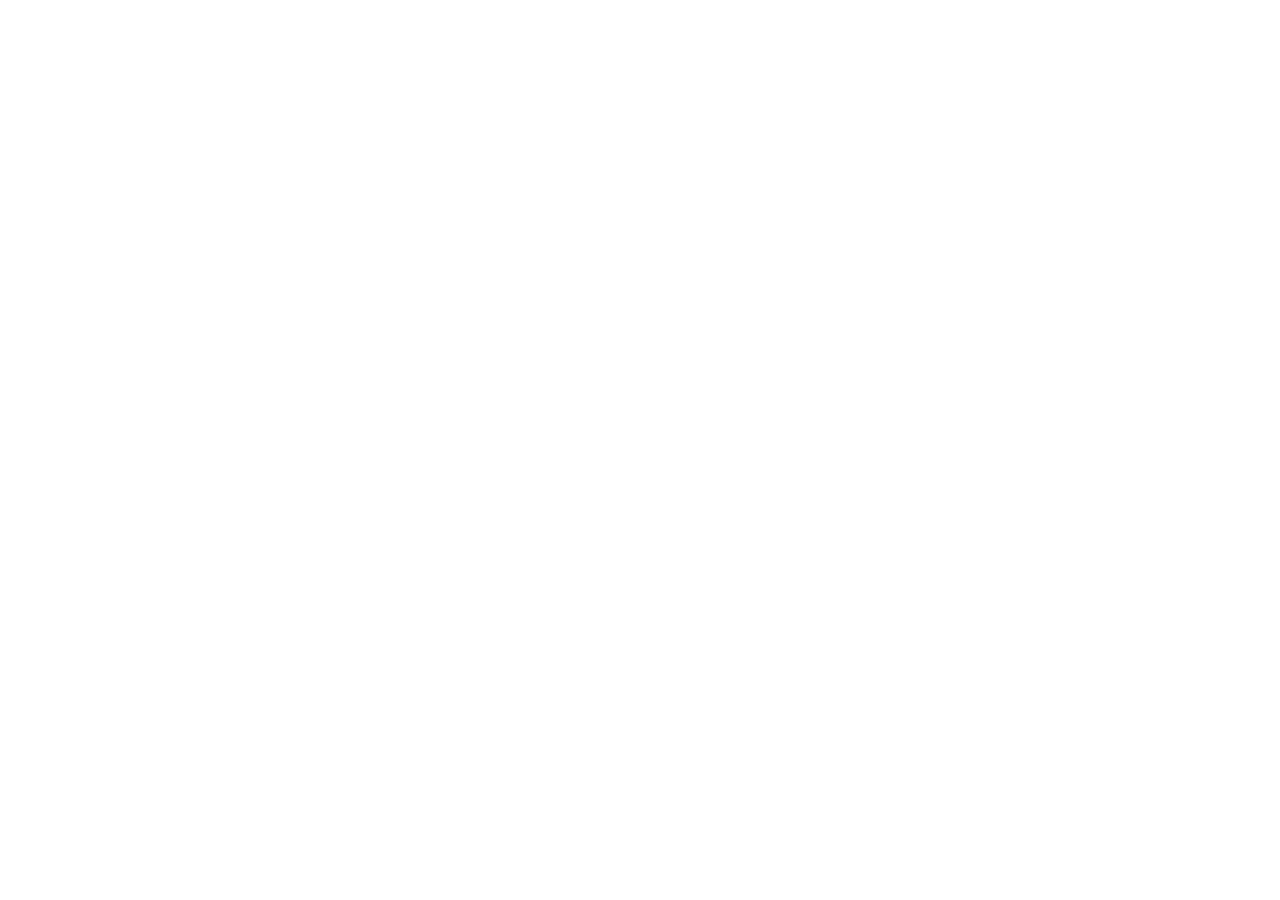
==== pages/documentation.html @ f466d63e "first commit" ====
<!DOCTYPE html>
<html lang="en">
<head>
    <meta charset="UTF-8">
    <meta name="viewport" content="width=device-width, initial-scale=1.0">
    <title>Vinlanda</title>
</head>
<body>
    
</body>
</html>
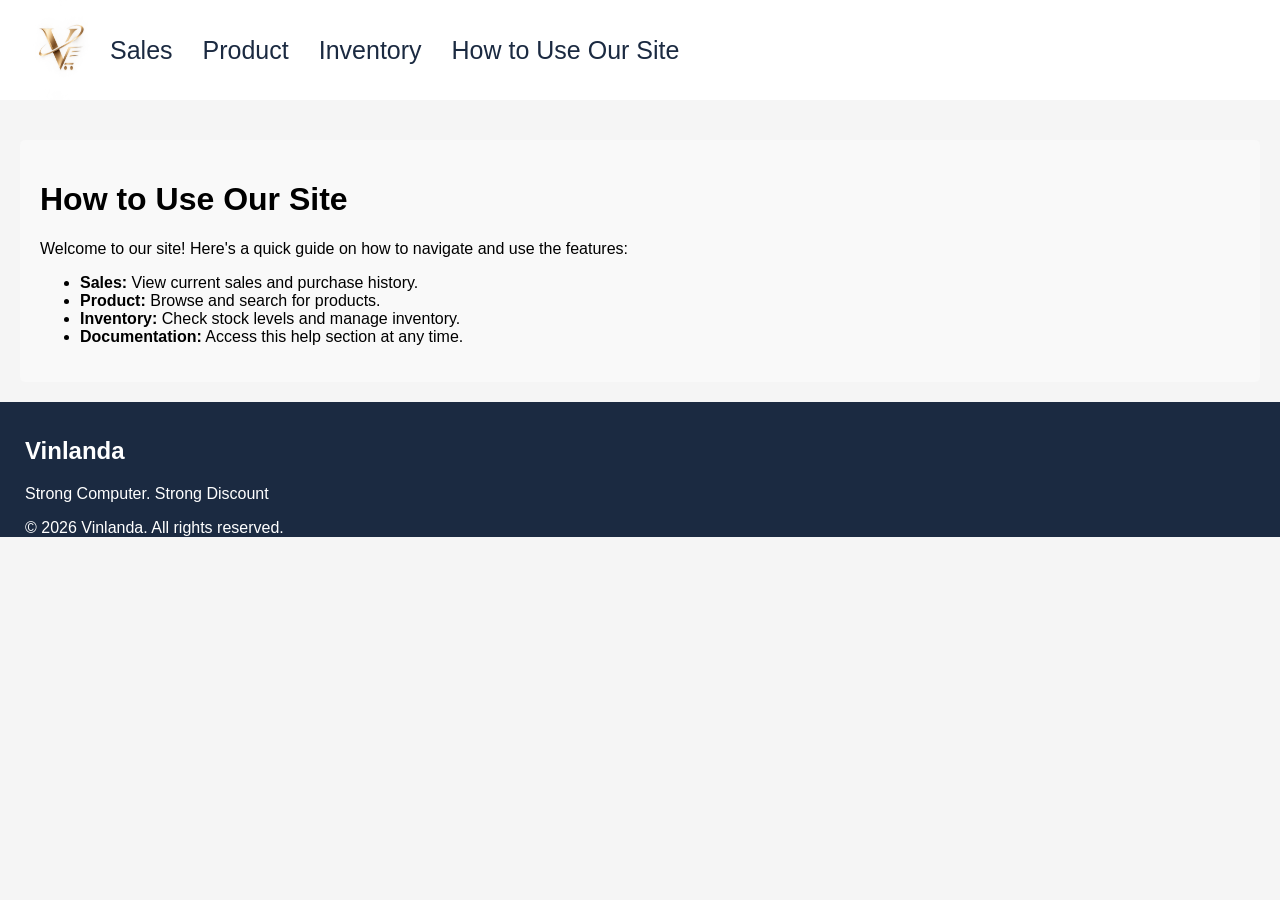
==== commit 565cf3d7: "Add inventory, documentation styles and homepage updates Co-Authored-By: Claude Opus 5.5 <noreply@an" ====
--- a/pages/documentation.html
+++ b/pages/documentation.html
@@ -4,8 +4,39 @@
     <meta charset="UTF-8">
     <meta name="viewport" content="width=device-width, initial-scale=1.0">
     <title>Vinlanda</title>
+    <link rel="stylesheet" href="../styles/base.css">
+    <link rel="stylesheet" href="../styles/documentation.css">
+    <script src="../script.js" defer></script>
 </head>
 <body>
-    
+    <header>
+        <nav>
+            <img src="../favicon/android-chrome-192x192.png">
+            <p>Vinlanda</p> 
+            <ul>
+                <li><a href="../index.html">Sales</a></li>
+                <li><a href="product.html">Product</a></li>
+                <li><a href="inventory.html">Inventory</a></li>
+                <li><a href="documentation.html">How to Use Our Site</a></li>
+            </ul>
+        </nav>
+    </header>
+    <main>
+        <div>
+            <h1>How to Use Our Site</h1>
+            <p>Welcome to our site! Here's a quick guide on how to navigate and use the features:</p>
+            <ul>
+                <li><strong>Sales:</strong> View current sales and purchase history.</li>
+                <li><strong>Product:</strong> Browse and search for products.</li>
+                <li><strong>Inventory:</strong> Check stock levels and manage inventory.</li>
+                <li><strong>Documentation:</strong> Access this help section at any time.</li>
+            </ul>
+        </div>
+    </main>
+    <footer>
+        <h2>Vinlanda</h2>
+        <p>Strong Computer. Strong Discount</p>
+        <p>&copy; 2026 Vinlanda. All rights reserved.</p>
+    </footer>
 </body>
 </html>
--- a/styles/base.css
+++ b/styles/base.css
@@ -0,0 +1,167 @@
+*{
+    box-sizing:border-box;
+    font-family:Arial, Helvetica, sans-serif;
+    
+}
+
+body{
+    background-color: #F5F5F5;
+    margin: 0;
+}
+nav{
+    background-color: white;
+    height: 100px;
+    display: flex;
+    flex-direction: row;
+    align-items: center;
+    width: 100%;
+}
+
+nav img{
+    height: 100px;
+    width: 100px;
+    margin-left: 10px;
+}
+nav p{
+    font-weight: bold;
+    font-size: 22px;
+    display: none;
+}
+nav ul{
+    display: flex;
+    gap: 30px;
+    justify-content: space-around;
+    padding:0;
+}
+nav ul li{
+    
+    list-style-type: none;
+    display: inline-block;
+}
+nav ul li a{
+    text-decoration: none;
+    color: #1B2A41;
+    font-size:25px;
+    font-weight: 500;
+}
+
+main{
+    margin-top: 20px;
+    display: flex;
+    flex-direction: column;
+    gap: 20px;
+}
+main >h2{
+    margin-left: 16px;
+}
+
+#sale-box{
+    background-color: #1B2A41;
+    border-radius: 10px;
+    padding: 20px;
+    margin: 20px auto;
+    display: flex;
+    flex-direction: column;
+    gap: 20px;
+    align-items: center;
+    max-width: 1400px;
+}
+#sale-box img {
+    width:300px;
+    height: auto;
+    border-radius: 10px;
+    object-fit: cover;
+    object-position: center;
+    flex-shrink: 0;
+}
+#sale-box p:first-of-type{
+    
+    color: #1B2A41;
+    background-color: #D4A017;
+    border-radius: 10px;
+    display: inline ;
+    padding: 5px
+}
+
+#sale-box h2{
+    color: white;
+}
+
+#sale-box p{
+    color: white;
+}
+
+.discount-box{
+    background-color: antiquewhite;
+    margin: 0 auto;
+    display: grid;
+    grid-template-columns: 1fr 1fr;
+    justify-items: center;
+    width: 90%;
+    max-width: 1600px;
+    gap: 16px 10% ;
+}
+
+.discount{
+    width: 100%;
+    max-width: 200px;
+}
+.discount img{
+    width: 100%;
+    max-width: 200px;
+    height: auto;
+    border-radius: 5px;
+}
+
+.discount div{
+    background-color: white;
+    padding: 8px;
+}
+.discount .price{
+    font-size: 24px;
+    font-weight: bold;
+}
+
+.discount .price span{
+    font-size: 16px;
+    font-weight: normal;
+    text-decoration: line-through;
+}
+
+.discount button{
+    background-color: #D4A017;
+    border: none;
+    color: #1B2A41;
+    padding: 10px;
+    border-radius: 5px;
+}
+
+.discount button:hover{
+    background-color: #1B2A41;
+    color: #D4A017;
+    cursor: pointer;
+}
+
+footer{
+    background-color: #1B2A41;
+    color:white;
+    height: auto;
+    padding-top: 15px;
+    padding-left: 25px;
+    
+}
+
+@media(min-width: 768px){
+    .discount-box{
+        grid-template-columns: repeat(3, 1fr);
+    }
+}
+
+@media(min-width: 1024px){
+    .discount-box{
+        grid-template-columns: repeat(4, 1fr);
+    }
+    main>h2{
+        margin-left: 111px;
+    }
+}
--- a/styles/documentation.css
+++ b/styles/documentation.css
@@ -0,0 +1,6 @@
+div{
+    margin: 20px;
+    padding: 20px;
+    background-color: #f9f9f9;
+    border-radius: 5px;
+}
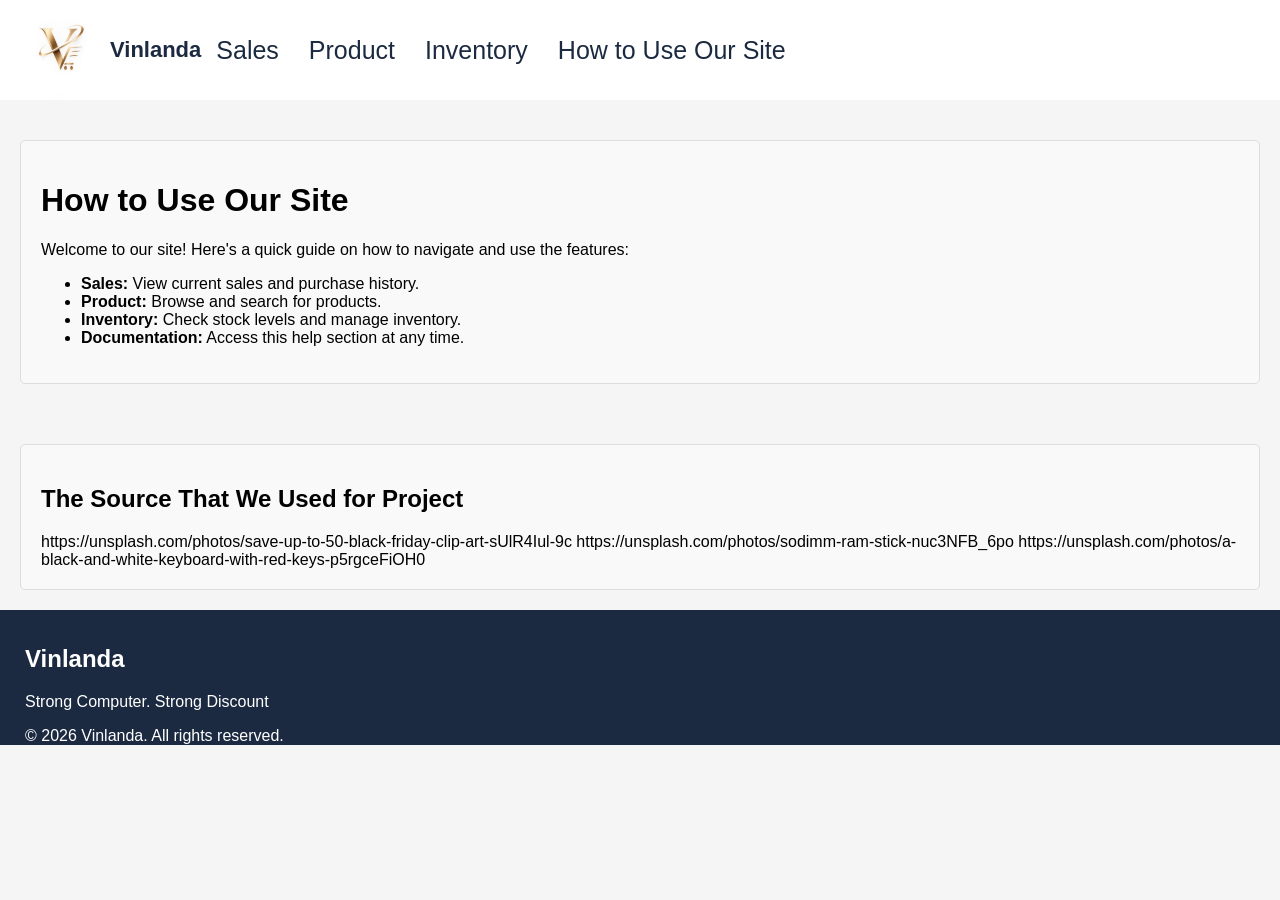
==== commit 055ca5b2: "Add product page styles and update homepage, documentation, and scripts Co-Authored-By: Claude Opus " ====
--- a/pages/documentation.html
+++ b/pages/documentation.html
@@ -32,6 +32,13 @@
                 <li><strong>Documentation:</strong> Access this help section at any time.</li>
             </ul>
         </div>
+
+        <div>
+            <h2>The Source That We Used for Project</h2>
+            <a>https://unsplash.com/photos/save-up-to-50-black-friday-clip-art-sUlR4Iul-9c</a>
+            <a>https://unsplash.com/photos/sodimm-ram-stick-nuc3NFB_6po</a>
+            <a>https://unsplash.com/photos/a-black-and-white-keyboard-with-red-keys-p5rgceFiOH0</a>
+        </div>
     </main>
     <footer>
         <h2>Vinlanda</h2>
--- a/styles/base.css
+++ b/styles/base.css
@@ -25,7 +25,13 @@
 nav p{
     font-weight: bold;
     font-size: 22px;
+}
+nav p:first-of-type{
     display: none;
+}
+nav ul ~ p{
+    margin-left: auto;
+    margin-right: 15px;
 }
 nav ul{
     display: flex;
@@ -43,6 +49,10 @@
     color: #1B2A41;
     font-size:25px;
     font-weight: 500;
+}
+
+nav p{
+    color: #1B2A41;
 }
 
 main{
@@ -92,7 +102,7 @@
 }
 
 .discount-box{
-    background-color: antiquewhite;
+    
     margin: 0 auto;
     display: grid;
     grid-template-columns: 1fr 1fr;
@@ -100,11 +110,13 @@
     width: 90%;
     max-width: 1600px;
     gap: 16px 10% ;
+    margin-bottom: 20px;
 }
 
 .discount{
     width: 100%;
     max-width: 200px;
+    
 }
 .discount img{
     width: 100%;
@@ -142,6 +154,10 @@
     cursor: pointer;
 }
 
+.discount .id, .discount .quantity{
+    font-size: 12px;
+    color: #1B2A41;
+}
 footer{
     background-color: #1B2A41;
     color:white;
@@ -152,12 +168,21 @@
 }
 
 @media(min-width: 768px){
+
+    nav p{
+        margin-right: 15px;
+    }
+    
     .discount-box{
         grid-template-columns: repeat(3, 1fr);
     }
 }
 
 @media(min-width: 1024px){
+
+    nav p:first-of-type{
+        display: block;
+    }
     .discount-box{
         grid-template-columns: repeat(4, 1fr);
     }
--- a/styles/documentation.css
+++ b/styles/documentation.css
@@ -3,4 +3,8 @@
     padding: 20px;
     background-color: #f9f9f9;
     border-radius: 5px;
-}+    border: 1px solid #ddd;
+}
+
+
+
